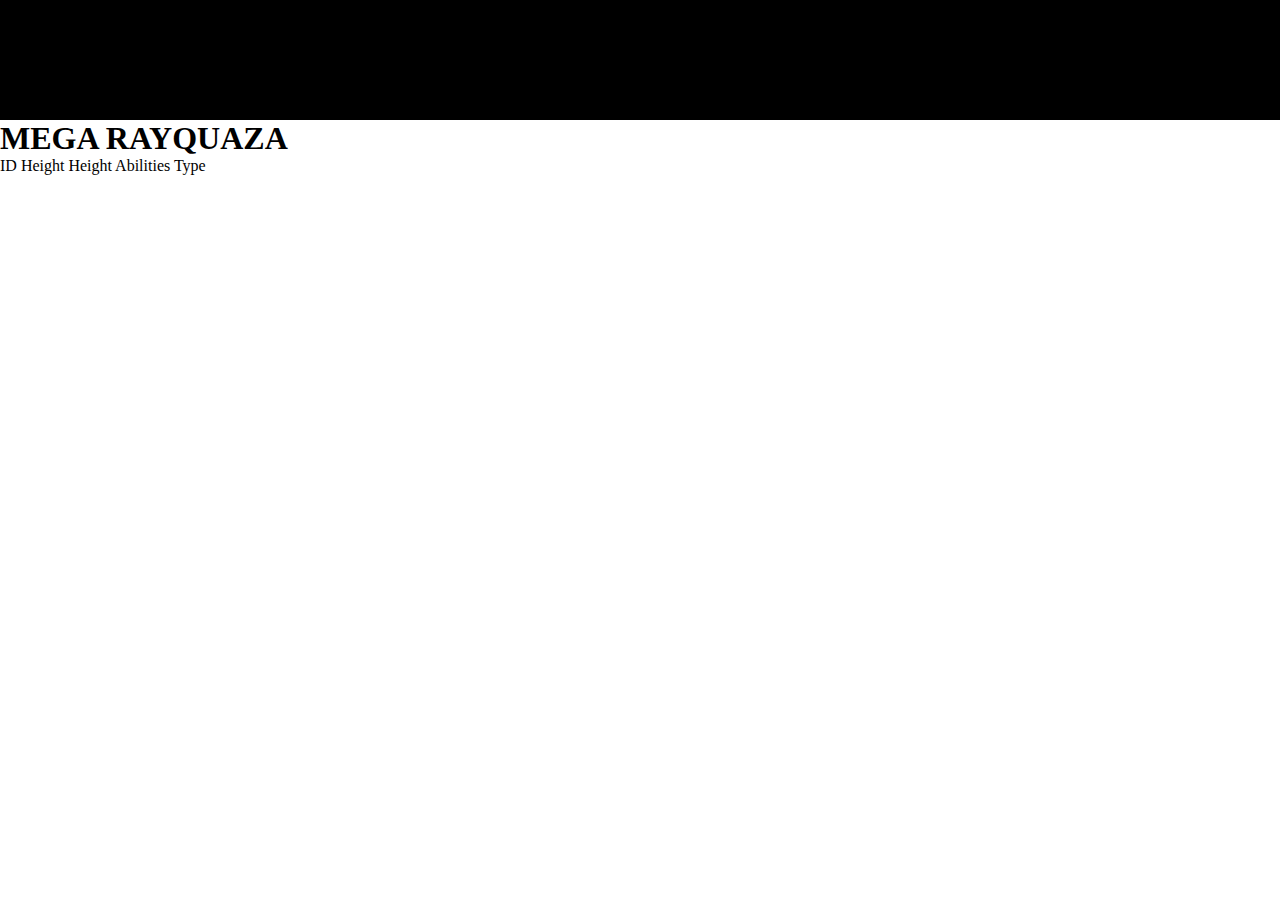
==== pages/pokeinfo.html @ e590f779 "pesquisa tipo" ====
<!DOCTYPE html>
<html lang="pt-br">
<head>
    <meta charset="UTF-8">
    <meta http-equiv="X-UA-Compatible" content="IE=edge">
    <meta name="viewport" content="width=device-width, initial-scale=1.0">
    <link rel="stylesheet" href="../css/pokeinfo.css">
    <link rel="stylesheet" href="../css/reset.css">
    <link rel="stylesheet" href="../css/header.css">
    
    <title>Pokédex</title>
</head>
<body>
    <header>
        <img class="logo-pokemon" src="https://www.freepnglogos.com/uploads/pokemon-logo-png-0.png" alt="">
    </header>

    <main>
            <h1> MEGA RAYQUAZA</h1>

            <span>ID
                Height
                Height
                Abilities
                Type</span>

    </main>
</body>
</html>
---- css/pokeinfo.css ----
body{
    width: 100vw;
}
---- css/header.css ----
header{
    height: 120px;
    background-color: black;
    display: flex;
    align-items: center;
    padding: 20px;
}

.logo-pokemon{
    height: 180%;
}
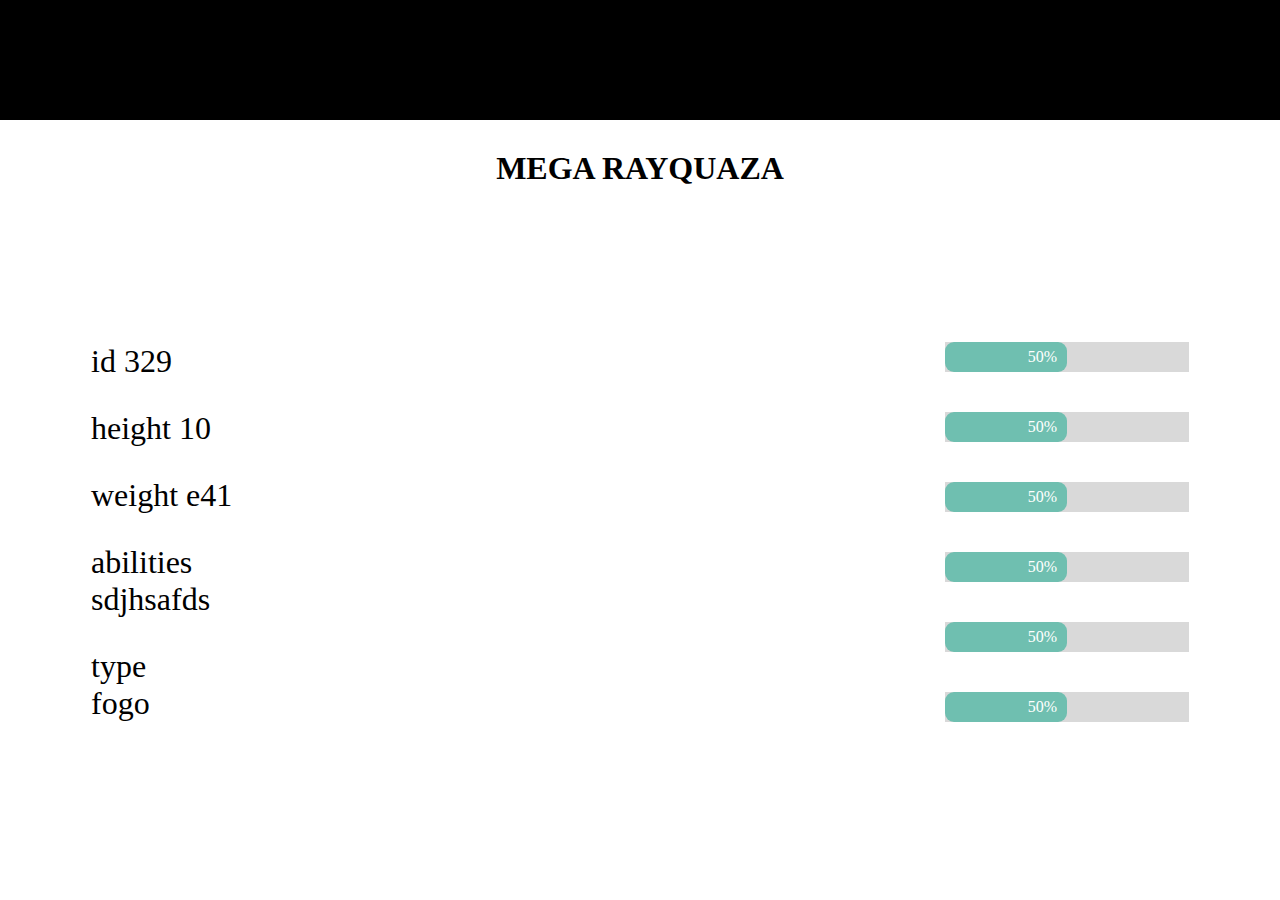
==== commit 8fe83e97: "inicio segunda pagina" ====
--- a/pages/pokeinfo.html
+++ b/pages/pokeinfo.html
@@ -16,14 +16,45 @@
     </header>
 
     <main>
-            <h1> MEGA RAYQUAZA</h1>
+    
+        <h1> MEGA RAYQUAZA</h1>
+       
+        <div class="container">
+            <ul class="container-status">
+                <li>id 329</li>
+                <li>height 10</li>
+                <li>weight e41</li>
+                <li>abilities 
+                    <div>sdjhsafds</div>
+                </li>
+                <li>type
+                    <div>fogo</div>
+                </li>
+            </ul>
 
-            <span>ID
-                Height
-                Height
-                Abilities
-                Type</span>
+            <img class="imgpoke" src="https://raw.githubusercontent.com/PokeAPI/sprites/master/sprites/pokemon/other/dream-world/132.svg" alt="">
 
+            <div class="container-bar">
+                <div class="progress-bar">
+                    <div class="progresso">50%</div>    
+                </div>
+                <div class="progress-bar">
+                    <div class="progresso">50%</div>    
+                </div>
+                <div class="progress-bar">
+                    <div class="progresso">50%</div>    
+                </div>
+                <div class="progress-bar">
+                    <div class="progresso">50%</div>    
+                </div>
+                <div class="progress-bar">
+                    <div class="progresso">50%</div>    
+                </div>
+                <div class="progress-bar">
+                    <div class="progresso">50%</div>    
+                </div>
+            </div>
+        </div>
     </main>
 </body>
 </html>--- a/css/pokeinfo.css
+++ b/css/pokeinfo.css
@@ -1,3 +1,67 @@
 body{
     width: 100vw;
+    
 }
+
+main{
+    display: flex;
+    flex-direction: column;
+    align-items: center;
+    justify-content: center;
+    width: 100%;
+    padding: 30px;
+    gap: 30px;
+}
+
+    
+
+.container{
+    display: flex;
+    justify-content: space-around;
+    align-items: center;
+    width: 100%;
+    height: 70vh;
+}   
+
+.container-status{
+    width: 20%;
+    display: flex;
+    flex-direction: column;
+    gap: 30px;
+    font-size: 2rem;
+}
+
+
+h1{
+    display: flex;
+    text-align: center; 
+}
+
+.imgpoke{
+    display: flex;
+    width: 30%;
+}
+.container-bar{
+    gap: 40px;
+    display: flex;
+    flex-direction: column;
+    width: 20%;
+}
+
+.progress-bar{
+    width: 100%;
+    background: #D9D9D9;
+    height: 30px;
+}
+
+.progresso{
+    display: flex;
+    align-items: center;
+    justify-content: end;
+    padding-right: 10px;
+    border-radius: 9px;
+    color: white;
+    background: #6FBFB0;
+    height: 100%;
+    width: 50%;
+}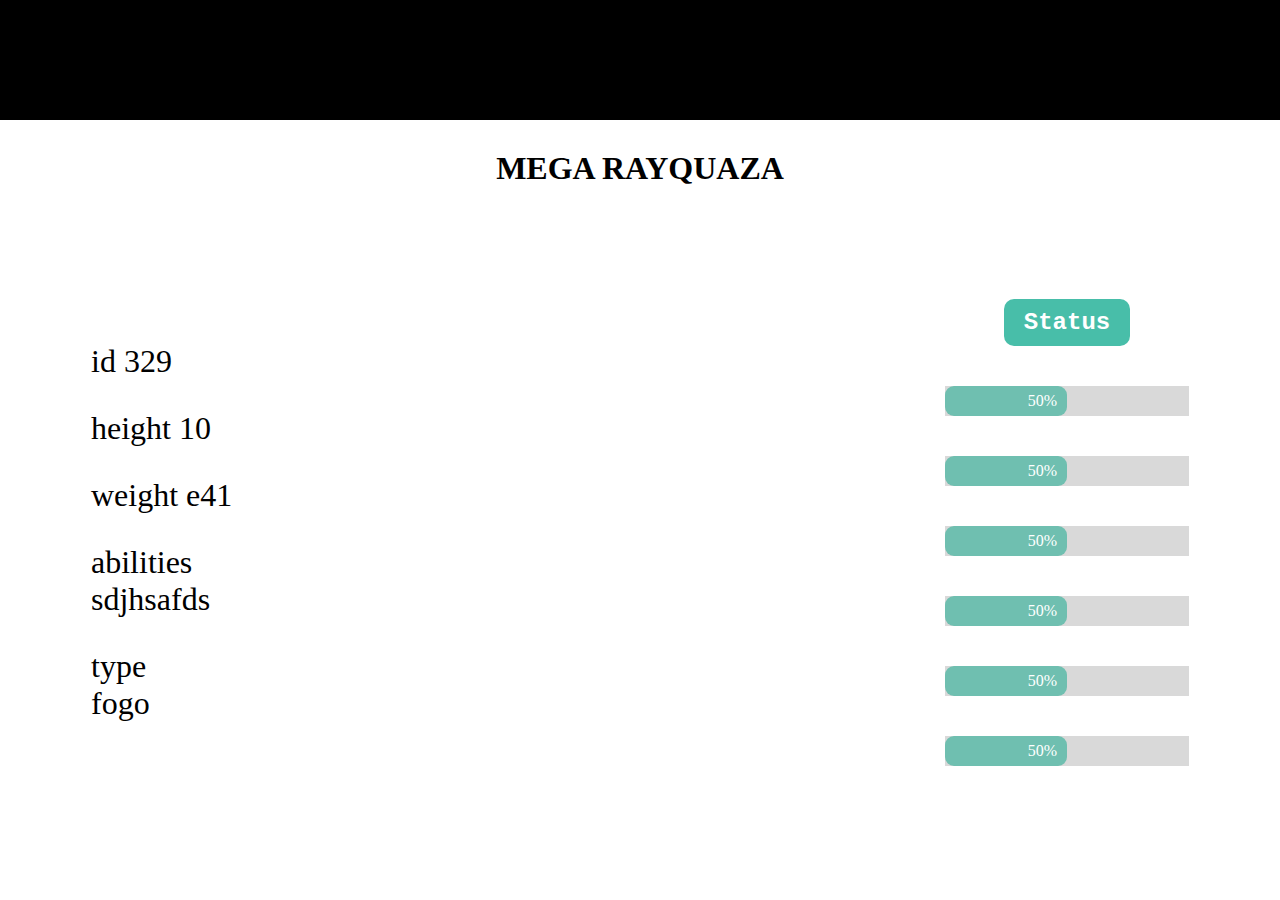
==== commit dc9b947a: "att" ====
--- a/pages/pokeinfo.html
+++ b/pages/pokeinfo.html
@@ -7,7 +7,7 @@
     <link rel="stylesheet" href="../css/pokeinfo.css">
     <link rel="stylesheet" href="../css/reset.css">
     <link rel="stylesheet" href="../css/header.css">
-    
+    <script src="../js/pokeinfo.js" defer type="module"></script>
     <title>Pokédex</title>
 </head>
 <body>
@@ -17,10 +17,10 @@
 
     <main>
     
-        <h1> MEGA RAYQUAZA</h1>
+        <h1 id="titulo"> MEGA RAYQUAZA</h1>
        
-        <div class="container">
-            <ul class="container-status">
+        <div class="container" id="container">
+            <ul class="container-status" id="container-status">
                 <li>id 329</li>
                 <li>height 10</li>
                 <li>weight e41</li>
@@ -32,9 +32,10 @@
                 </li>
             </ul>
 
-            <img class="imgpoke" src="https://raw.githubusercontent.com/PokeAPI/sprites/master/sprites/pokemon/other/dream-world/132.svg" alt="">
+            <img id="imgpoke" class="imgpoke" src="https://raw.githubusercontent.com/PokeAPI/sprites/master/sprites/pokemon/other/dream-world/132.svg" alt="">
 
-            <div class="container-bar">
+            <div id="container-bar" class="container-bar">
+                <div class="tittle-status"><h2 class="status">Status</h2></div>
                 <div class="progress-bar">
                     <div class="progresso">50%</div>    
                 </div>
--- a/css/pokeinfo.css
+++ b/css/pokeinfo.css
@@ -64,4 +64,21 @@
     background: #6FBFB0;
     height: 100%;
     width: 50%;
+}
+
+.tittle-status{
+    width: 100%;
+    display: flex;
+    align-items: center;
+    justify-content: center;
+}
+
+.status{
+    padding: 10px;
+    padding-left: 20px;
+    padding-right: 20px;
+    background-color: #48bea9;
+    border-radius: 10px;
+    color: white;
+    font-family: 'Courier New', Courier, monospace;
 }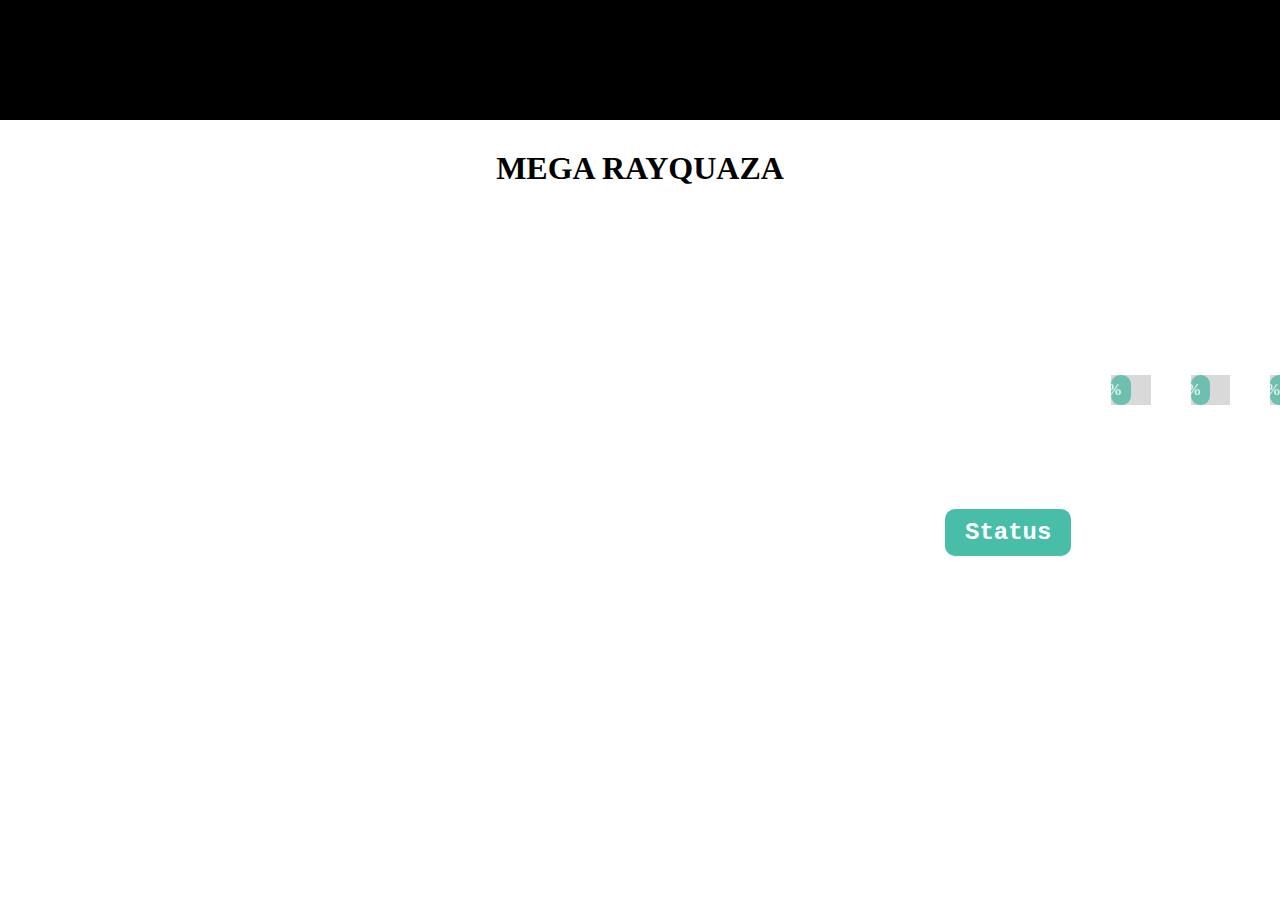
==== commit 31ac14ff: "segunda pg" ====
--- a/pages/pokeinfo.html
+++ b/pages/pokeinfo.html
@@ -17,22 +17,12 @@
 
     <main>
     
-        <h1 id="titulo"> MEGA RAYQUAZA</h1>
+        <h1 id="titulo" class="titulo"> MEGA RAYQUAZA</h1>
        
         <div class="container" id="container">
-            <ul class="container-status" id="container-status">
-                <li>id 329</li>
-                <li>height 10</li>
-                <li>weight e41</li>
-                <li>abilities 
-                    <div>sdjhsafds</div>
-                </li>
-                <li>type
-                    <div>fogo</div>
-                </li>
-            </ul>
+            <ul class="container-status" id="container-status"></ul>
 
-            <img id="imgpoke" class="imgpoke" src="https://raw.githubusercontent.com/PokeAPI/sprites/master/sprites/pokemon/other/dream-world/132.svg" alt="">
+            <img id="imgpoke" class="imgpoke" src="" alt="">
 
             <div id="container-bar" class="container-bar">
                 <div class="tittle-status"><h2 class="status">Status</h2></div>
--- a/css/pokeinfo.css
+++ b/css/pokeinfo.css
@@ -1,3 +1,7 @@
+:root{
+    --height: 0%;
+}
+
 body{
     width: 100vw;
     
@@ -44,8 +48,9 @@
 .container-bar{
     gap: 40px;
     display: flex;
-    flex-direction: column;
+    /*flex-direction: column;*/
     width: 20%;
+    height: 50%;
 }
 
 .progress-bar{
@@ -81,4 +86,53 @@
     border-radius: 10px;
     color: white;
     font-family: 'Courier New', Courier, monospace;
+}
+
+.titulo{
+    text-transform: capitalize;
+}
+
+.container-div{
+    display: flex;
+    flex-direction: column;
+    align-items: center;
+    gap: 10px;
+    height: 100%;
+}
+
+.desempenho{
+    height: 100%;
+    background: #EEEFF8;
+    width: 20px;
+    display: flex;
+    align-items: flex-end;
+}
+
+.desempenho-bar{
+    border-radius: 4px 4px 0px 0px;
+    width: 100%;
+    animation: load 1.5s;
+    background-color: #6FBFB0;
+}
+
+.bar{
+    display: flex;
+    flex-direction: column;
+}
+
+.porcentagem{
+    font-family: 'Poppins';
+    font-style: normal;
+    font-weight: 700;
+    font-size: 1.125rem;
+    line-height: 27px;
+}
+
+@keyframes load{
+    0%{
+        height: 0%;
+    }
+    100%{
+        height: var(--height);
+    }
 }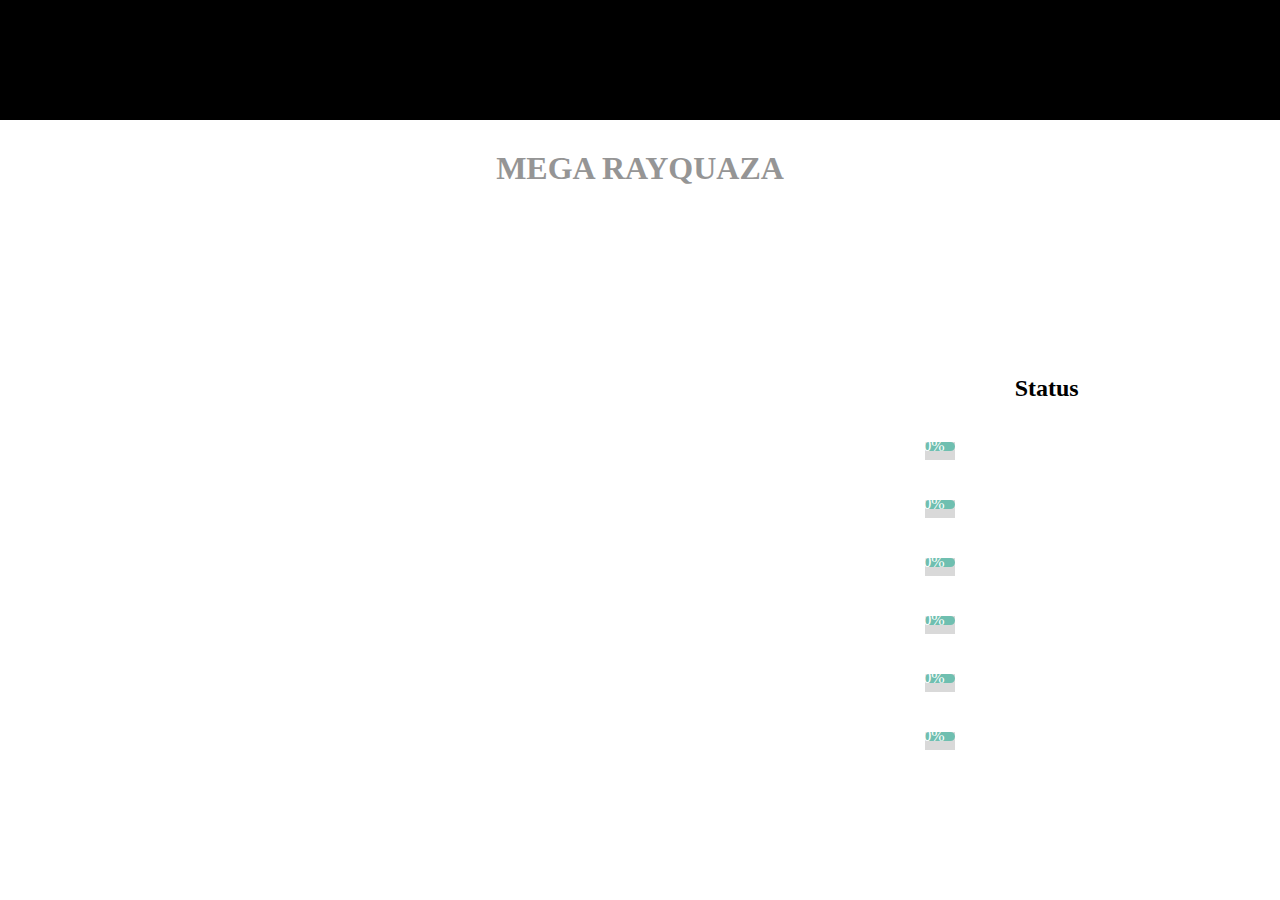
==== commit ff7d60f1: "continuar" ====
--- a/pages/pokeinfo.html
+++ b/pages/pokeinfo.html
@@ -7,6 +7,7 @@
     <link rel="stylesheet" href="../css/pokeinfo.css">
     <link rel="stylesheet" href="../css/reset.css">
     <link rel="stylesheet" href="../css/header.css">
+    <link rel="stylesheet" href="../css//type.css">
     <script src="../js/pokeinfo.js" defer type="module"></script>
     <title>Pokédex</title>
 </head>
@@ -16,7 +17,6 @@
     </header>
 
     <main>
-    
         <h1 id="titulo" class="titulo"> MEGA RAYQUAZA</h1>
        
         <div class="container" id="container">
--- a/css/pokeinfo.css
+++ b/css/pokeinfo.css
@@ -1,5 +1,6 @@
 :root{
-    --height: 0%;
+    --width: 0%;
+    --animation: 'eletric';
 }
 
 body{
@@ -17,8 +18,6 @@
     gap: 30px;
 }
 
-    
-
 .container{
     display: flex;
     justify-content: space-around;
@@ -33,30 +32,33 @@
     flex-direction: column;
     gap: 30px;
     font-size: 2rem;
+    font-family: 'Courier New', Courier, monospace;
 }
 
 
 h1{
     display: flex;
-    text-align: center; 
+    text-align: center;
+    text-transform: uppercase; 
+    color: rgb(149, 149, 149);
 }
 
 .imgpoke{
     display: flex;
-    width: 30%;
+    width: 20%;
 }
 .container-bar{
     gap: 40px;
     display: flex;
-    /*flex-direction: column;*/
+    flex-direction: column;
     width: 20%;
     height: 50%;
 }
 
 .progress-bar{
-    width: 100%;
+    height: 100%;
     background: #D9D9D9;
-    height: 30px;
+    width: 30px;
 }
 
 .progresso{
@@ -67,50 +69,36 @@
     border-radius: 9px;
     color: white;
     background: #6FBFB0;
-    height: 100%;
-    width: 50%;
+    width: 100%;
+    height: 50%;
 }
 
 .tittle-status{
-    width: 100%;
+    height: 100%;
     display: flex;
     align-items: center;
     justify-content: center;
 }
 
-.status{
-    padding: 10px;
-    padding-left: 20px;
-    padding-right: 20px;
-    background-color: #48bea9;
-    border-radius: 10px;
-    color: white;
-    font-family: 'Courier New', Courier, monospace;
-}
-
-.titulo{
-    text-transform: capitalize;
-}
-
 .container-div{
     display: flex;
-    flex-direction: column;
     align-items: center;
-    gap: 10px;
-    height: 100%;
+    gap: 30px;
+    width: 100%;
+    justify-content: space-between;
 }
 
 .desempenho{
-    height: 100%;
+    width: 100%;
     background: #EEEFF8;
-    width: 20px;
+    height: 20px;
     display: flex;
     align-items: flex-end;
 }
 
 .desempenho-bar{
     border-radius: 4px 4px 0px 0px;
-    width: 100%;
+    height: 100%;
     animation: load 1.5s;
     background-color: #6FBFB0;
 }
@@ -128,11 +116,30 @@
     line-height: 27px;
 }
 
+.nome-habilidade{
+    display: flex;
+    flex-wrap: wrap;
+    width: 150px;
+    text-transform: capitalize;
+    font-family: 'Courier New', Courier, monospace;
+}
+
+.habilidades{
+    display: flex;
+    gap: 10px;
+}
+
+.habilidade-one{
+    background-color: #6FBFB0;
+    display: flex;
+    width: auto;
+}
+
 @keyframes load{
     0%{
-        height: 0%;
+        width: 0%;
     }
     100%{
-        height: var(--height);
+        width: var(--width);
     }
-}+}
--- a/css/type.css
+++ b/css/type.css
@@ -0,0 +1,87 @@
+.normal{
+    background: #a0a29f;
+    box-shadow: 0 0 20px #a0a29f;
+  }
+
+  .fighting{
+    background: #d3425f;
+    box-shadow: 0 0 20px #d3425f;
+  }
+
+  .flying{
+    background: #a1bbec;
+    box-shadow: 0 0 20px #a1bbec;
+  }
+
+  .poison{
+    background: #b763cf;
+    box-shadow: 0 0 20px #b763cf;
+  }
+
+  .ground{
+    background: #da7c4d;
+    box-shadow: 0 0 20px #da7c4d;
+  }
+
+  .rock{
+    background: #c9bb8a;
+    box-shadow: 0 0 20px #c9bb8a;
+  }
+
+  .steel{
+    background: #5695a3;
+    box-shadow: 0 0 20px #5695a3;
+  }
+
+  .ghost{
+    background: #5f6dbc;
+    box-shadow: 0 0 20px #5f6dbc;
+  }
+
+  .bug{
+    background: #92bc2c;
+    box-shadow: 0 0 20px #92bc2c;
+  }
+
+  .water{
+    background: #539ddf;
+    box-shadow: 0 0 20px #539ddf;
+  }
+
+  .grass{
+    background: #5fbd58;
+    box-shadow: 0 0 20px #5fbd58;
+  }
+
+  .electric{
+    background: #f2d94e;
+    box-shadow: 0 0 20px #f2d94e;
+  }
+
+  .psychic{
+    background: #fa8581;
+    box-shadow: 0 0 20px #fa8581;
+  }
+  .ice{
+    background: #75d0c1;
+    box-shadow: 0 0 20px #75d0c1;
+  }
+
+  .dragon{
+    background: #0c69c8;
+    box-shadow: 0 0 20px #0c69c8;
+  }
+  .dark{
+    background: #595761;
+    box-shadow: 0 0 20px #595761;
+  }
+
+  .fairy{
+    background: #ee90e6;
+    box-shadow: 0 0 20px #ee90e6;
+  }
+
+  .fire{
+    background: #fba54c;
+    box-shadow: 0 0 20px #fba54c;
+  }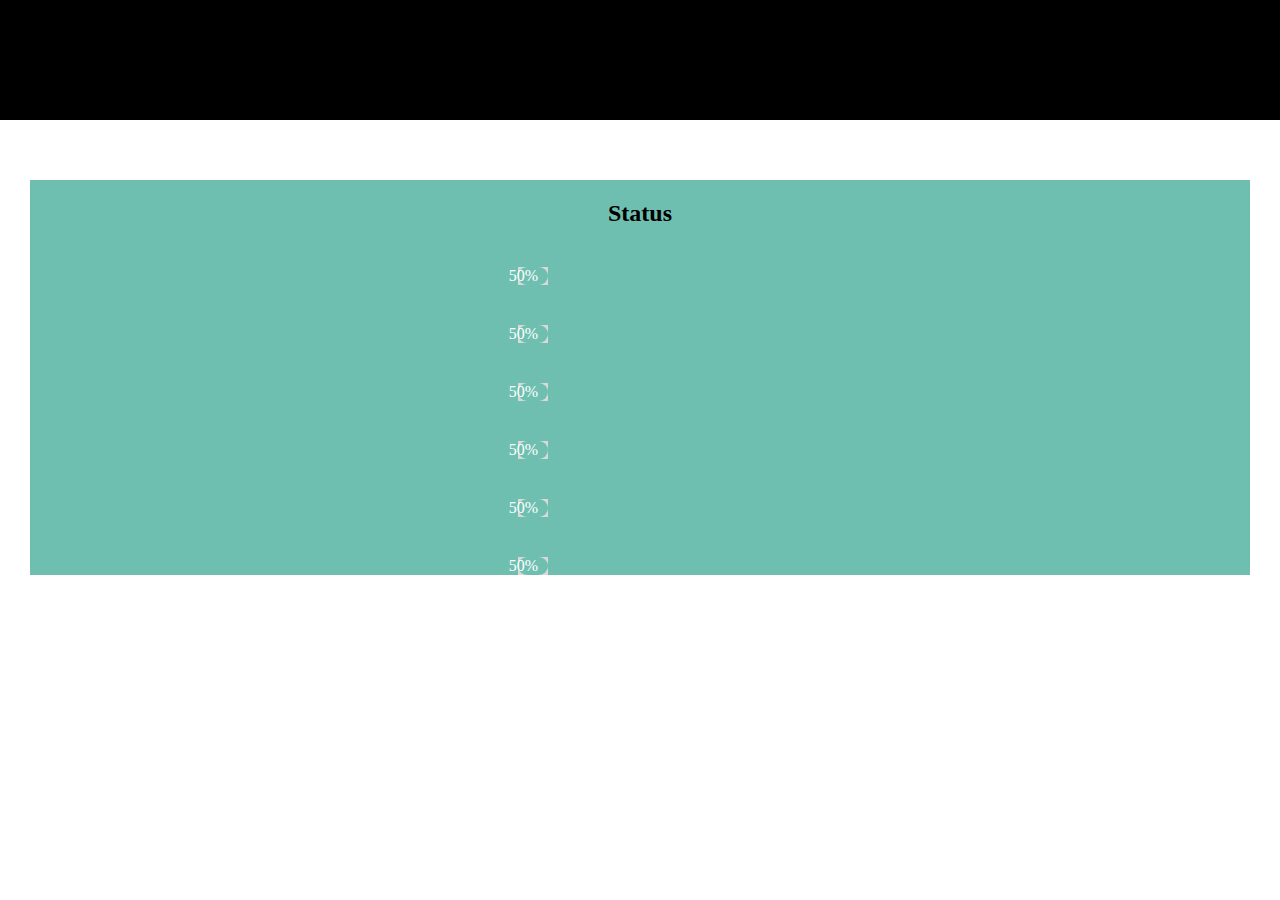
==== commit 9193de01: "adicionando" ====
--- a/pages/pokeinfo.html
+++ b/pages/pokeinfo.html
@@ -17,7 +17,7 @@
     </header>
 
     <main>
-        <h1 id="titulo" class="titulo"> MEGA RAYQUAZA</h1>
+        <h1 id="titulo" class="titulo"></h1>
        
         <div class="container" id="container">
             <ul class="container-status" id="container-status"></ul>
--- a/css/pokeinfo.css
+++ b/css/pokeinfo.css
@@ -118,21 +118,33 @@
 
 .nome-habilidade{
     display: flex;
-    flex-wrap: wrap;
+    flex-wrap: nowrap;
     width: 150px;
     text-transform: capitalize;
     font-family: 'Courier New', Courier, monospace;
+    
+   
+    
 }
 
 .habilidades{
     display: flex;
     gap: 10px;
+    color: #EEEFF8;
+    font-weight: 550;
+    
 }
 
 .habilidade-one{
     background-color: #6FBFB0;
     display: flex;
+    flex-wrap: nowrap;
     width: auto;
+    width: 70%;
+    height: 60%;
+    white-space: nowrap;
+    align-items: center;
+    justify-content: center;
 }
 
 @keyframes load{
@@ -143,3 +155,26 @@
         width: var(--width);
     }
 }
+
+@media(max-width: 1450px) {
+    .container{
+        flex-direction: column;
+        align-items: center;
+        justify-content: center;
+        width: 100%;
+        height: auto;
+        gap: 10px;
+        background-color: #6FBFB0;
+    }
+}
+
+@media(max-width: 20%){ GENTE EU NAO CONSIGO ABRIR O LIVE SHARE 
+    .container-status{
+        width: 20%;
+        display: flex;
+        flex-direction: column;
+        gap: 30px;
+        font-size: 2rem;
+        font-family: 'Courier New', Courier, monospace;
+    }
+}
